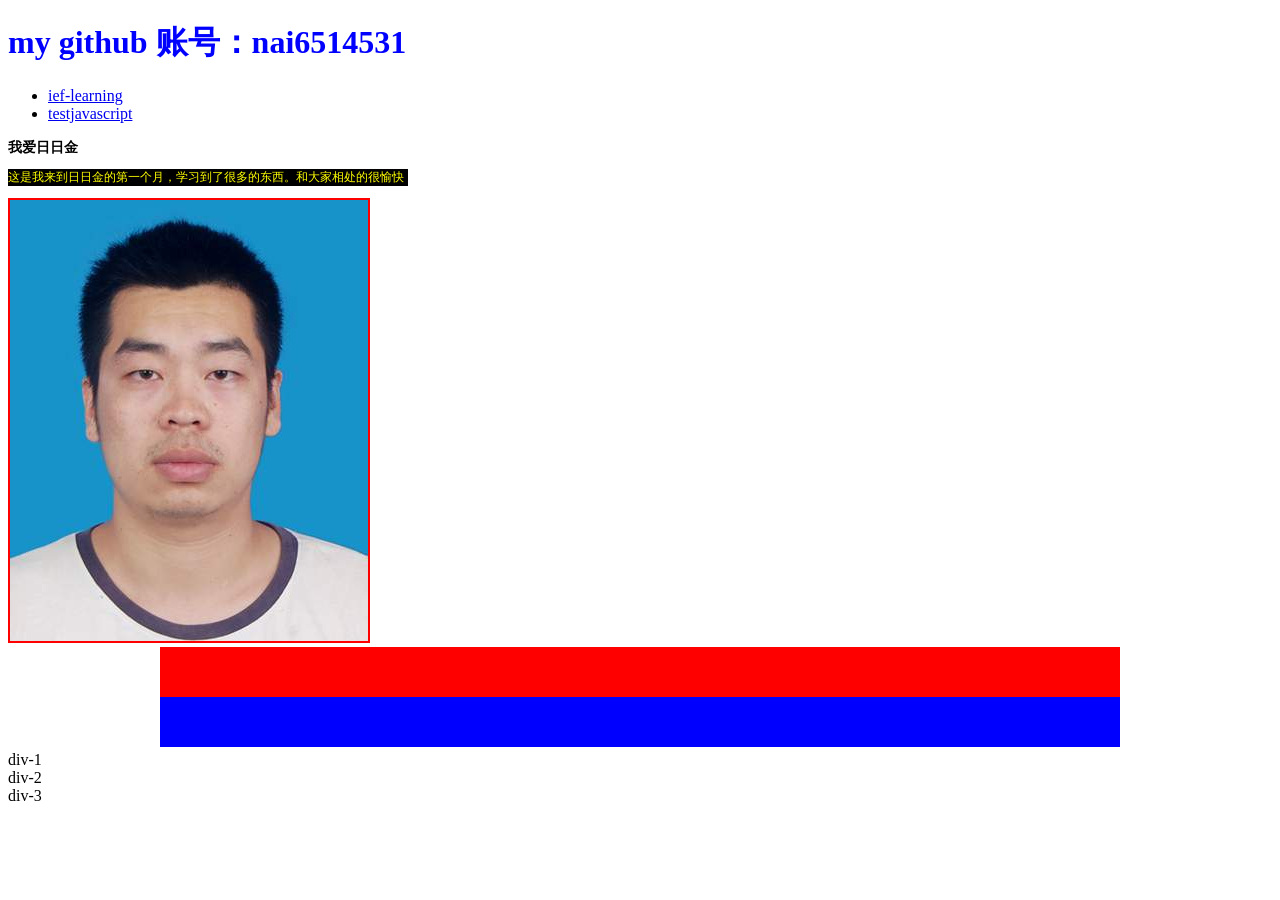
==== src/zhoutianlei/task1.html @ 4df89f81 "ife第一天" ====
<!DOCTYPE html>
<html lang="en">
<head>
    <meta charset="UTF-8">
    <title></title>
    <link rel="stylesheet" href="task1.css"/>
</head>
<body>
   <h1>my github 账号：nai6514531</h1>
   <ul>
       <li><a href="https://github.com/nai6514531/ife-learning.git">ief-learning</a></li>
       <li><a href="https://github.com/nai6514531/testjavascript.git">testjavascript</a></li>
   </ul>
   <h2>我爱日日金</h2>
    <p>这是我来到日日金的第一个月，学习到了很多的东西。和大家相处的很愉快</p>
   <img src="012.jpg"alt=""/>
    <div class="center1"></div>
    <div class="wrap" ><div class="center"></div></div>
   <div class="div-1">div-1</div>
   <div class="div-2">div-2</div>
   <div class="div-3">div-3</div>

</body>
</html>
---- src/zhoutianlei/task1.css ----
h1{
    color:blue;
}
h2{
    font-size: 14px;
}
p{
  font-size: 12px;
    color:yellow;
    background-color: black;
    width:400px;
}
img{
    border: 2px solid red;
}
.center1{
    height:50px;
    background-color: red;
    width:960px;
    margin:0 auto;
}
.center{
    display: inline-block;
    height:50px;
    background-color: blue;
    width:960px;
}
.wrap{
    text-align: center;
}
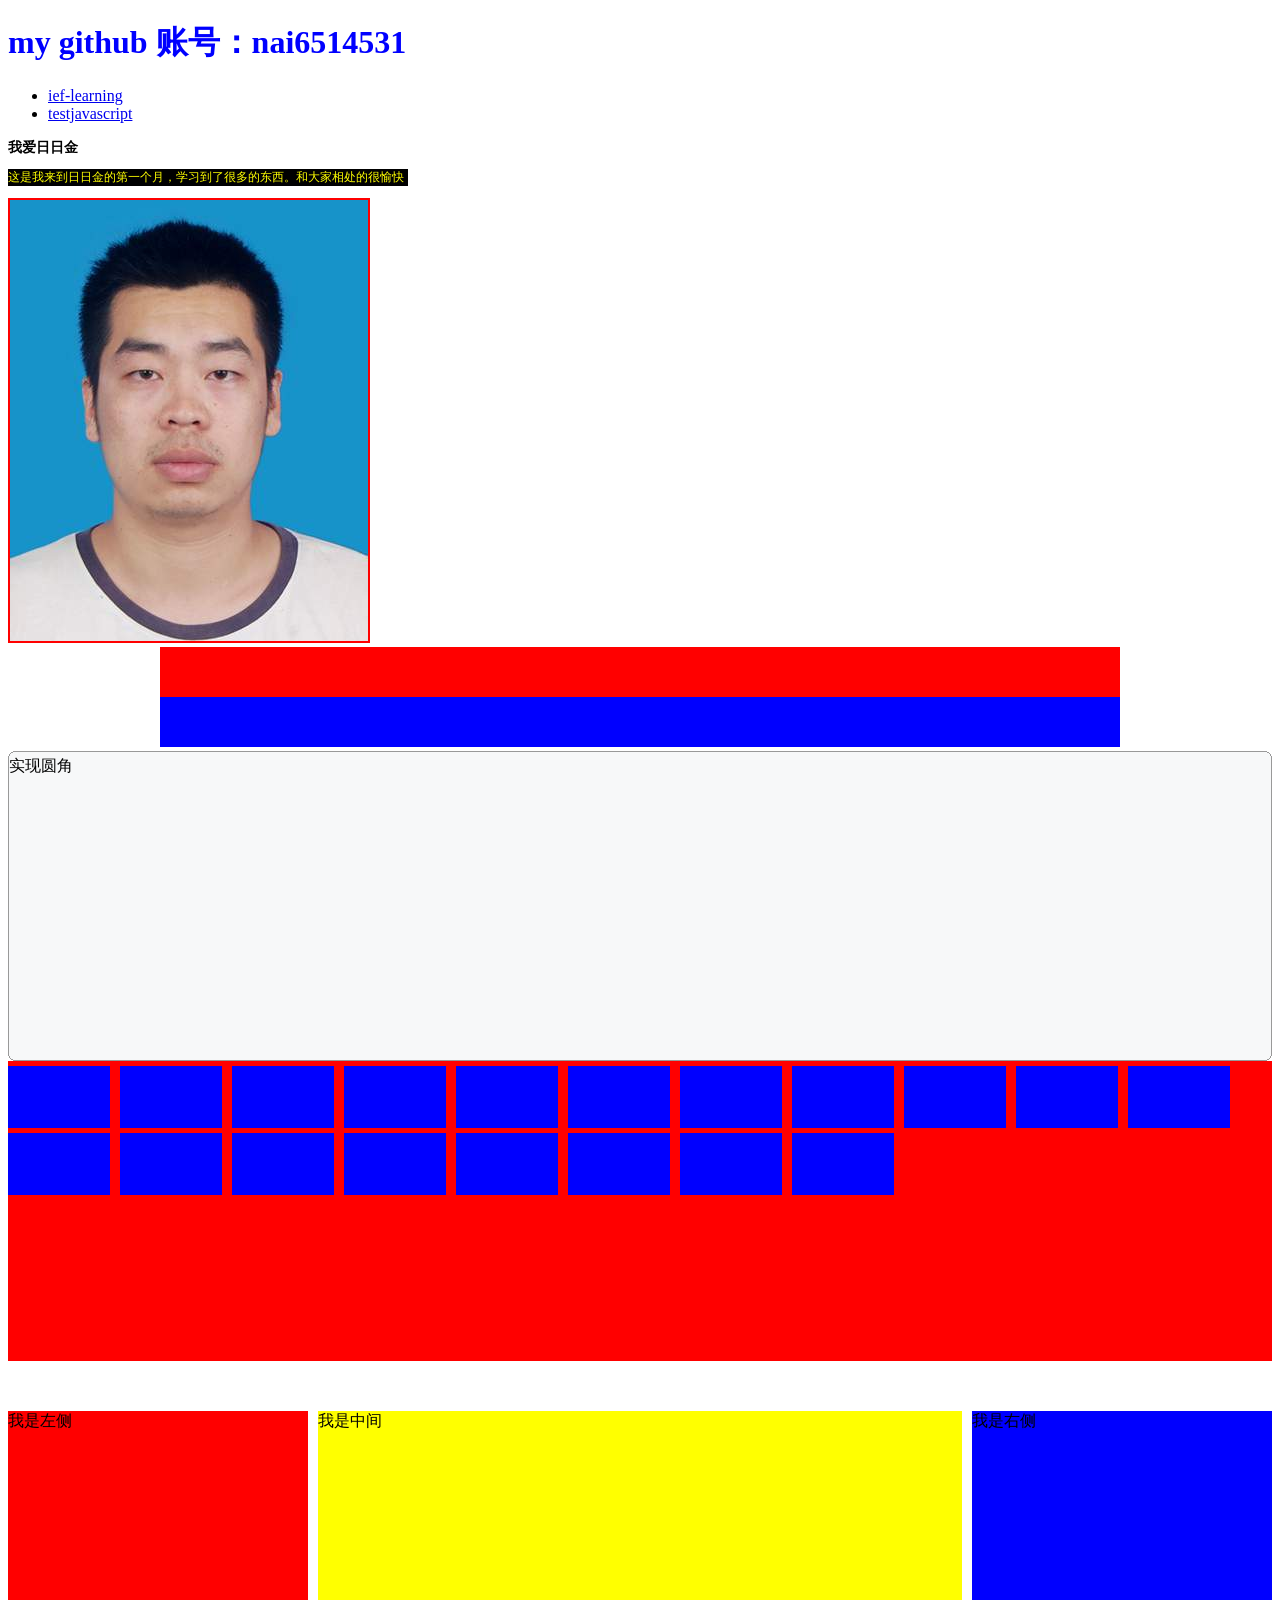
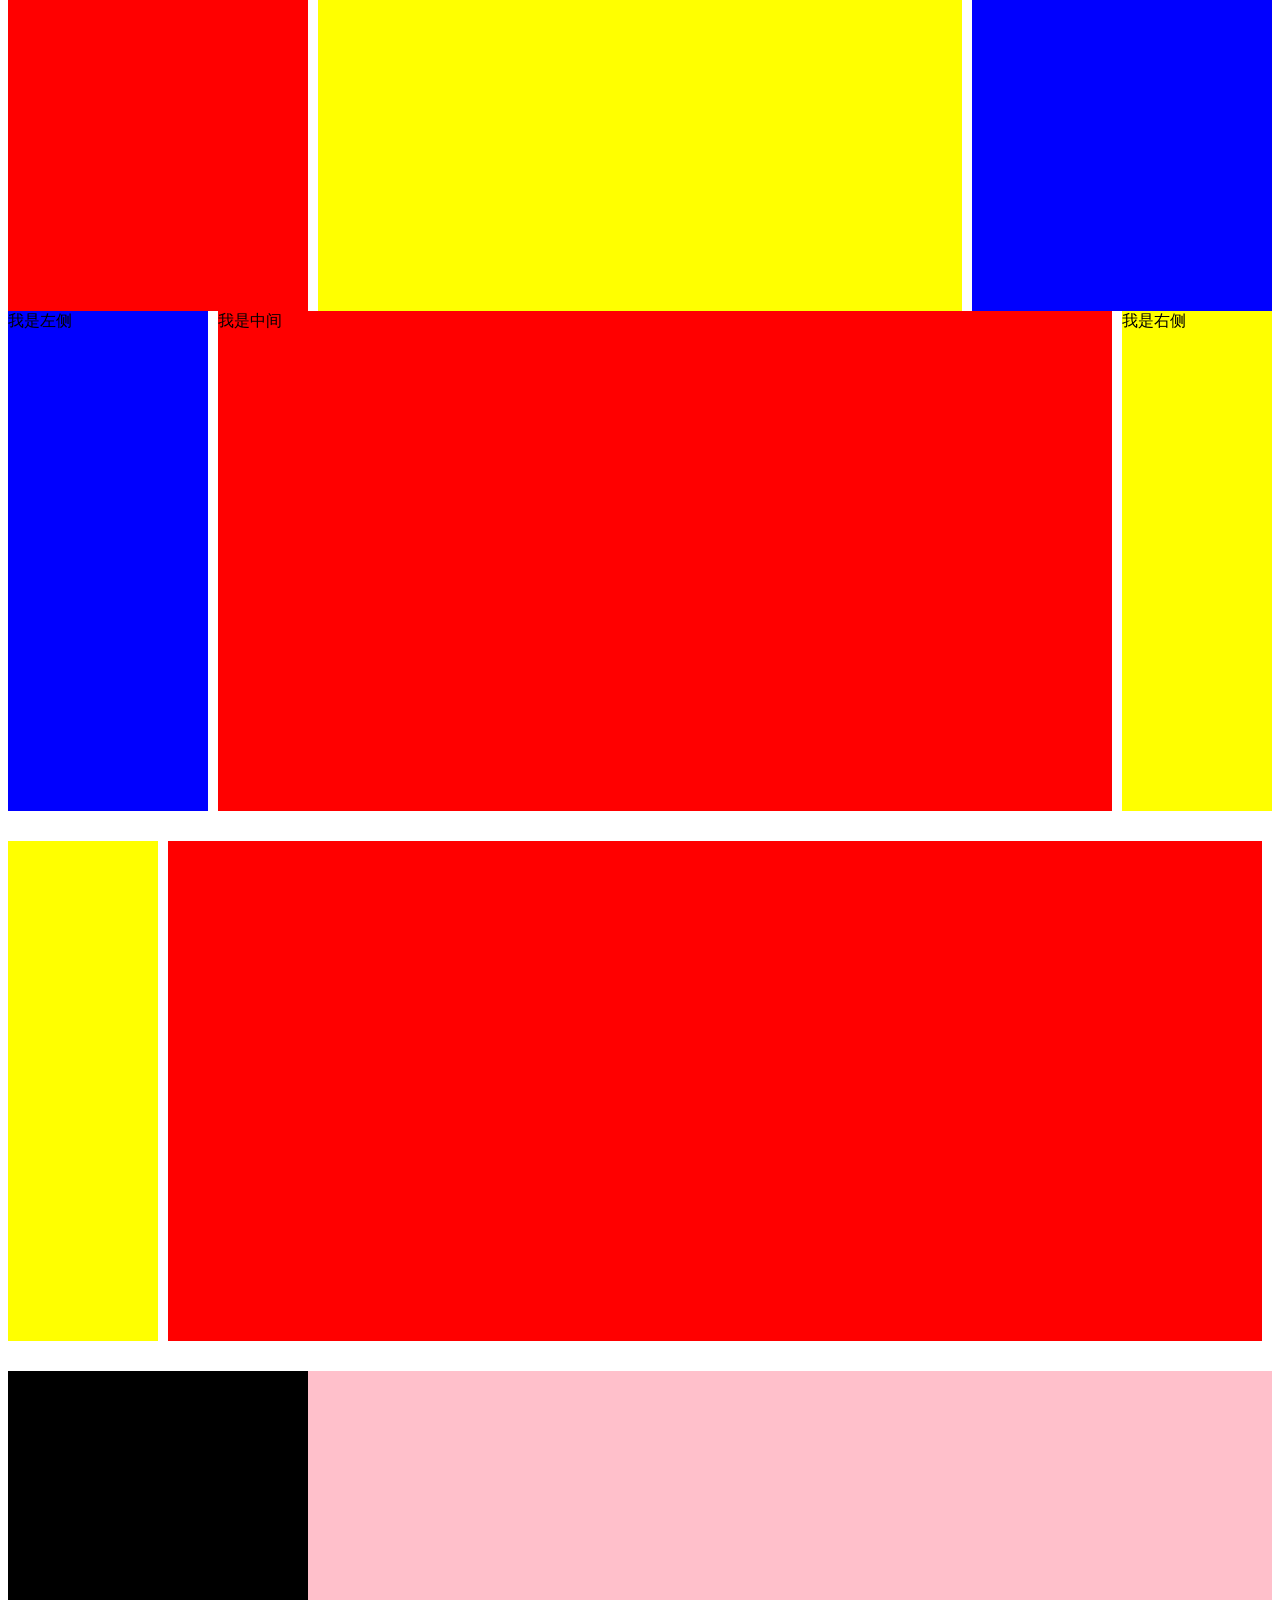
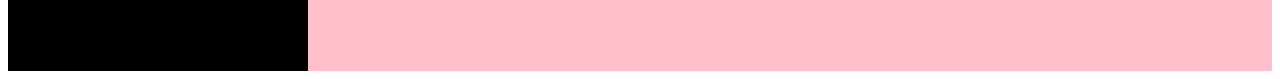
==== commit e6e57298: "完成作业" ====
--- a/src/zhoutianlei/task1.html
+++ b/src/zhoutianlei/task1.html
@@ -16,9 +16,57 @@
    <img src="012.jpg"alt=""/>
     <div class="center1"></div>
     <div class="wrap" ><div class="center"></div></div>
-   <div class="div-1">div-1</div>
-   <div class="div-2">div-2</div>
-   <div class="div-3">div-3</div>
+   <div>
+       <div class="b1"></div>
+       <div class="b2 d1"></div>
+       <div class="b3 d1"></div>
+       <div class="b4 d1"></div>
+       <div class="b d1 k">实现圆角</div>
+       <div class="b4b d1"></div>
+       <div class="b3b d1"></div>
+       <div class="b2b d1"></div>
+       <div class="b1b"></div>
+   </div>
+   <div id="container">
+       <div class="box"></div>
+       <div class="box"></div>
+       <div class="box"></div>
+       <div class="box"></div>
+       <div class="box"></div>
+       <div class="box"></div>
+       <div class="box"></div>
+       <div class="box"></div>
+       <div class="box"></div>
+       <div class="box"></div>
+       <div class="box"></div>
+       <div class="box"></div>
+       <div class="box"></div>
+       <div class="box"></div>
+       <div class="box"></div>
+       <div class="box"></div>
+       <div class="box"></div>
+       <div class="box"></div>
+       <div class="box"></div>
+   </div>
+   <div id="wrap">
+       <div id="left">我是左侧</div>
+       <div id="right">我是右侧</div>
+       <div id="center">我是中间</div>
+   </div>
+   <div class="clr"></div>
+   <div class="wrap2">
+       <div class="left2">我是左侧</div>
+       <div class="center2">我是中间</div>
+       <div class="right2">我是右侧</div>
+   </div>
 
+   <div class="wrap3">
+       <div class="left3"></div>
+       <div class="right3"></div>
+   </div>
+   <div class="wrap4">
+       <div class="left4"></div>
+       <div class="right4"></div>
+   </div>
 </body>
 </html>
--- a/src/zhoutianlei/task1.css
+++ b/src/zhoutianlei/task1.css
@@ -28,3 +28,112 @@
 .wrap{
     text-align: center;
 }
+.b1,.b2,.b3,.b4,.b1b,.b2b,.b3b,.b4b,.b{display:block;overflow:hidden;}
+.b1,.b2,.b3,.b1b,.b2b,.b3b{height:1px;}
+.b2,.b3,.b4,.b2b,.b3b,.b4b,.b{border-left:1px solid #999;border-right:1px solid #999;}
+.b1,.b1b{margin:0 5px;background:#999;}
+.b2,.b2b{margin:0 3px;border-width:2px;}
+.b3,.b3b{margin:0 2px;}
+.b4,.b4b{height:2px;margin:0 1px;}
+.d1{background:#F7F8F9;}
+.k {height:300px;}
+#container{
+    width:auto;
+    height:300px;
+    background-color: red;
+    overflow:scroll;
+}
+.box{
+    width:100px;
+    height:60px;
+    border:1px solid blue;
+    background-color: blue;
+    margin:5px 10px 0 0 ;
+    float: left;
+}
+#wrap{
+
+    margin: 50px 0 0 0 ;
+}
+#left{
+    height:500px;
+    background-color: red;
+    width: 300px;
+    float: left;
+}
+#right{
+    height:500px;
+    background-color: blue;
+    width: 300px;
+    float:right;
+
+}
+.clr{
+    clear:both;
+}
+#center{
+    height:500px;
+    background-color: yellow;
+    margin:0 310px;
+
+}
+.wrap2{
+    display: flex;
+    align-items: flex-end;
+}
+.wrap2 .left2{
+    width: 200px;
+    min-width: 200px;
+    max-width: 200px;
+    height: 500px;
+    background:blue;
+    flex-grow: 0;
+}
+.wrap2 .right2{
+    width: 150px;
+    min-width: 150px;
+    max-width: 150px;
+    height:500px;
+    background: yellow;
+    flex-grow: 0;
+}
+.wrap2 .center2{
+    margin: 0 10px;
+    width: auto;
+    height: 500px;
+    background: red;
+    flex-grow: 1;
+}
+.wrap3{
+    display: flex;
+    margin:30px 0 0 0 ;
+}
+.wrap3 .left3{
+    width: 150px;
+    min-width: 150px;
+    max-width: 150px;
+    height:500px;
+    background: yellow;
+    flex-grow: 0;
+}
+.wrap3 .right3{
+    margin: 0 10px;
+    width: auto;
+    height: 500px;
+    background: red;
+    flex-grow: 1;
+}
+.wrap4{
+    margin:30px 0 0 0 ;
+}
+.wrap4 .left4{
+    height:300px ;
+    background-color: black;
+    float: left;
+    width: 300px;
+}
+.wrap4 .right4{
+    height:300px ;
+    background-color:pink;
+
+}
